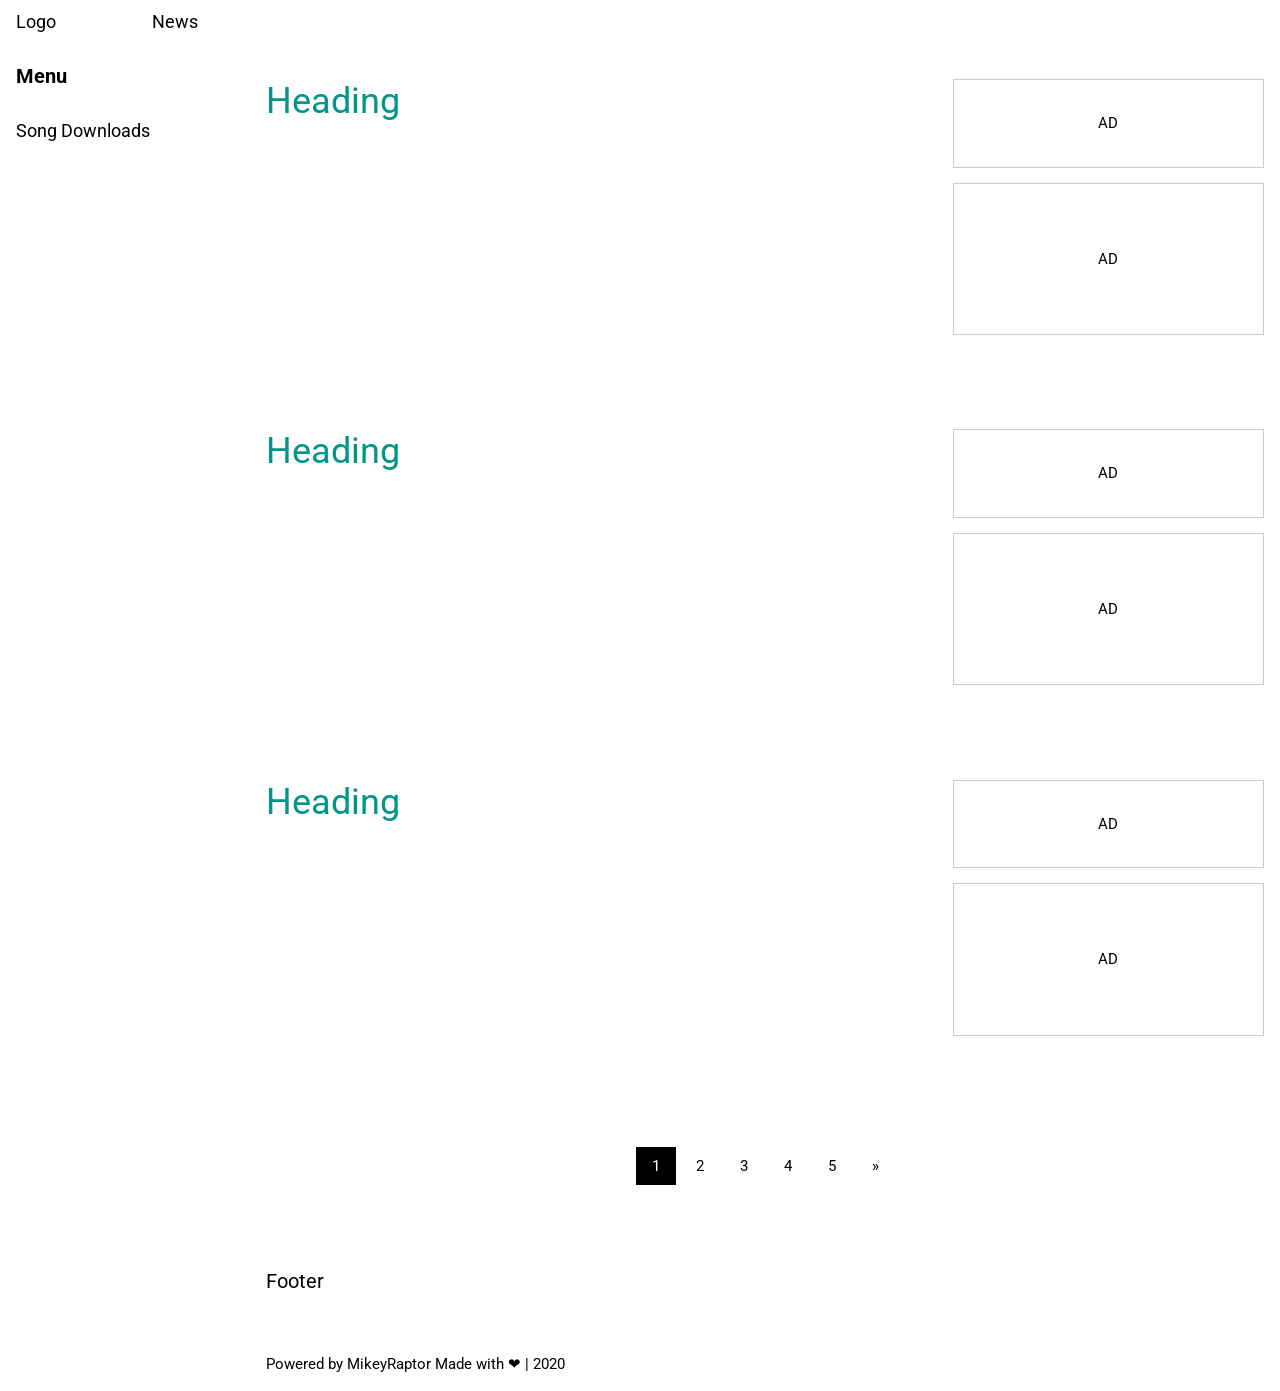
==== porn/index.html @ 37f0724a "Create index.html" ====
<!DOCTYPE html>
<html lang="en">
<title>PornSite</title>
<meta charset="UTF-8">
<meta name="viewport" content="width=device-width, initial-scale=1">
<link rel="stylesheet" href="https://www.w3schools.com/w3css/4/w3.css">
<link rel="stylesheet" href="https://www.w3schools.com/lib/w3-theme-black.css">
<link rel="stylesheet" href="https://fonts.googleapis.com/css?family=Roboto">
<link rel="stylesheet" href="https://cdnjs.cloudflare.com/ajax/libs/font-awesome/4.7.0/css/font-awesome.min.css">
<style>
html,body,h1,h2,h3,h4,h5,h6 {font-family: "Roboto", sans-serif;}
.w3-sidebar {
  z-index: 3;
  width: 250px;
  top: 43px;
  bottom: 0;
  height: inherit;
}
</style>
<body>

<!-- Navbar -->
<div class="w3-top">
  <div class="w3-bar w3-theme w3-top w3-left-align w3-large">
    <a class="w3-bar-item w3-button w3-right w3-hide-large w3-hover-white w3-large w3-theme-l1" href="javascript:void(0)" onclick="w3_open()"><i class="fa fa-bars"></i></a>
    <a href="/" class="w3-bar-item w3-button w3-theme-l1">Logo</a>
    <a href="/" class="w3-bar-item w3-button w3-hide-small w3-hover-white"></a>
    <a href="/" class="w3-bar-item w3-button w3-hide-small w3-hover-white"></a>
    <a href="/" class="w3-bar-item w3-button w3-hide-small w3-hover-white">News</a>
    <a href="/" class="w3-bar-item w3-button w3-hide-small w3-hover-white"></a>
    <a href="/" class="w3-bar-item w3-button w3-hide-small w3-hide-medium w3-hover-white"></a>
    <a href="/" class="w3-bar-item w3-button w3-hide-small w3-hide-medium w3-hover-white"></a>
  </div>
</div>

<!-- Sidebar -->
<nav class="w3-sidebar w3-bar-block w3-collapse w3-large w3-theme-l5 w3-animate-left" id="mySidebar">
  <a href="javascript:void(0)" onclick="w3_close()" class="w3-right w3-xlarge w3-padding-large w3-hover-black w3-hide-large" title="Close Menu">
    <i class="fa fa-remove"></i>
  </a>
  <h4 class="w3-bar-item"><b>Menu</b></h4>
  <a class="w3-bar-item w3-button w3-hover-black" href="/">Song Downloads</a>
  <a class="w3-bar-item w3-button w3-hover-black" href="/"></a>
  <a class="w3-bar-item w3-button w3-hover-black" href="/"></a>
  <a class="w3-bar-item w3-button w3-hover-black" href="/"></a>
</nav>

<!-- Overlay effect when opening sidebar on small screens -->
<div class="w3-overlay w3-hide-large" onclick="w3_close()" style="cursor:pointer" title="close side menu" id="myOverlay"></div>

<!-- Main content: shift it to the right by 250 pixels when the sidebar is visible -->
<div class="w3-main" style="margin-left:250px">

  <div class="w3-row w3-padding-64">
    <div class="w3-twothird w3-container">
      <h1 class="w3-text-teal">Heading</h1>
      <p></p>
    </div>
    <div class="w3-third w3-container">
      <p class="w3-border w3-padding-large w3-padding-32 w3-center">AD</p>
      <p class="w3-border w3-padding-large w3-padding-64 w3-center">AD</p>
    </div>
  </div>

  <div class="w3-row">
    <div class="w3-twothird w3-container">
      <h1 class="w3-text-teal">Heading</h1>
      <p> </p>
    </div>
    <div class="w3-third w3-container">
      <p class="w3-border w3-padding-large w3-padding-32 w3-center">AD</p>
      <p class="w3-border w3-padding-large w3-padding-64 w3-center">AD</p>
    </div>
  </div>

  <div class="w3-row w3-padding-64">
    <div class="w3-twothird w3-container">
      <h1 class="w3-text-teal">Heading</h1>
      <p> </p>
    </div>
    <div class="w3-third w3-container">
      <p class="w3-border w3-padding-large w3-padding-32 w3-center">AD</p>
      <p class="w3-border w3-padding-large w3-padding-64 w3-center">AD</p>
    </div>
  </div>

  <!-- Pagination -->
  <div class="w3-center w3-padding-32">
    <div class="w3-bar">
      <a class="w3-button w3-black" href="#">1</a>
      <a class="w3-button w3-hover-black" href="/">2</a>
      <a class="w3-button w3-hover-black" href="/">3</a>
      <a class="w3-button w3-hover-black" href="/">4</a>
      <a class="w3-button w3-hover-black" href="/">5</a>
      <a class="w3-button w3-hover-black" href="/">»</a>
    </div>
  </div>

  <footer id="myFooter">
    <div class="w3-container w3-theme-l2 w3-padding-32">
      <h4>Footer</h4>
    </div>

    <div class="w3-container w3-theme-l1">
      <p>Powered by MikeyRaptor Made with &#10084; | 2020</p>
    </div>
  </footer>

<!-- END MAIN -->
</div>

<script>
// Get the Sidebar
var mySidebar = document.getElementById("mySidebar");

// Get the DIV with overlay effect
var overlayBg = document.getElementById("myOverlay");

// Toggle between showing and hiding the sidebar, and add overlay effect
function w3_open() {
  if (mySidebar.style.display === 'block') {
    mySidebar.style.display = 'none';
    overlayBg.style.display = "none";
  } else {
    mySidebar.style.display = 'block';
    overlayBg.style.display = "block";
  }
}

// Close the sidebar with the close button
function w3_close() {
  mySidebar.style.display = "none";
  overlayBg.style.display = "none";
}
</script>

</body>
</html>
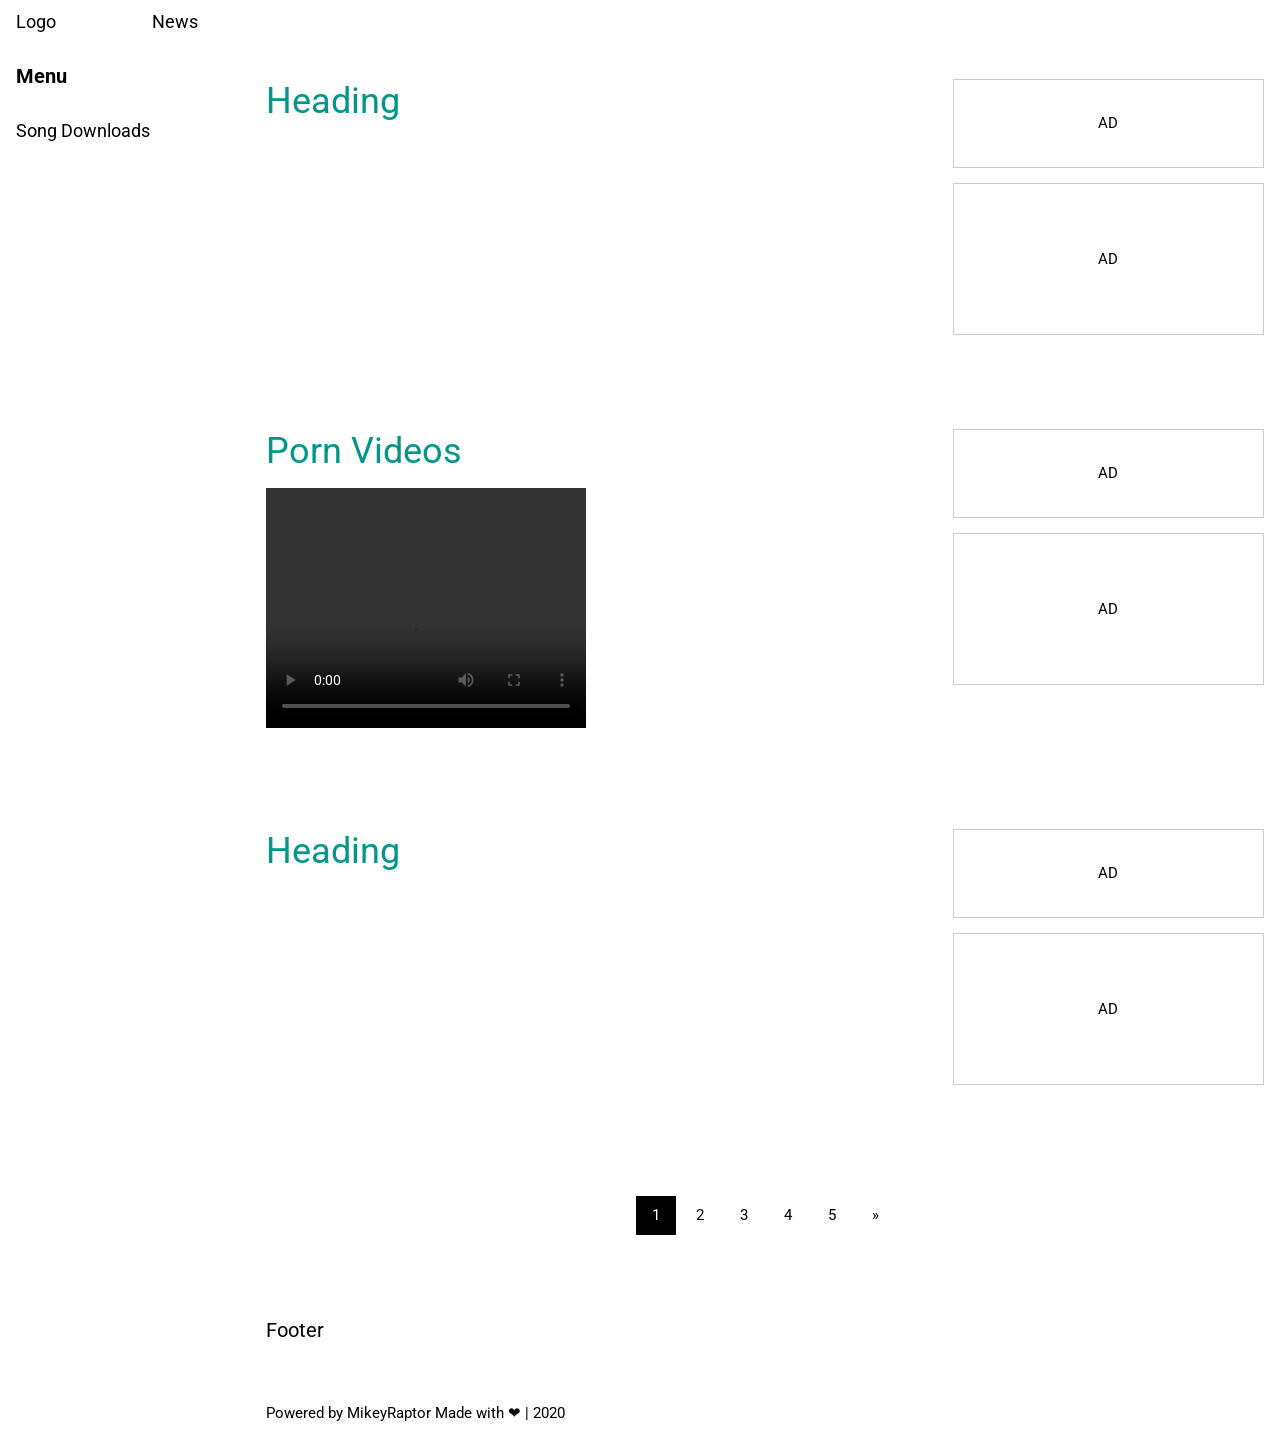
==== commit 41fca6a0: "Update index.html" ====
--- a/porn/index.html
+++ b/porn/index.html
@@ -39,7 +39,7 @@
     <i class="fa fa-remove"></i>
   </a>
   <h4 class="w3-bar-item"><b>Menu</b></h4>
-  <a class="w3-bar-item w3-button w3-hover-black" href="/">Song Downloads</a>
+  <a class="w3-bar-item w3-button w3-hover-black" href="https://mikeyraptor.dynu.net/songs/">Song Downloads</a>
   <a class="w3-bar-item w3-button w3-hover-black" href="/"></a>
   <a class="w3-bar-item w3-button w3-hover-black" href="/"></a>
   <a class="w3-bar-item w3-button w3-hover-black" href="/"></a>
@@ -64,7 +64,12 @@
 
   <div class="w3-row">
     <div class="w3-twothird w3-container">
-      <h1 class="w3-text-teal">Heading</h1>
+      <h1 class="w3-text-teal">Porn Videos</h1>
+      <video width="320" height="240" controls>
+        <source src="http://dle321-cdn.perfectgirls.net/mp4/osPwQIRoaOPkuI3wsG0x3A==,1587422150/680/769/680769-hd.mp4" type="video/mp4">
+        
+        Your browser does not support the video tag.
+      </video>
       <p> </p>
     </div>
     <div class="w3-third w3-container">
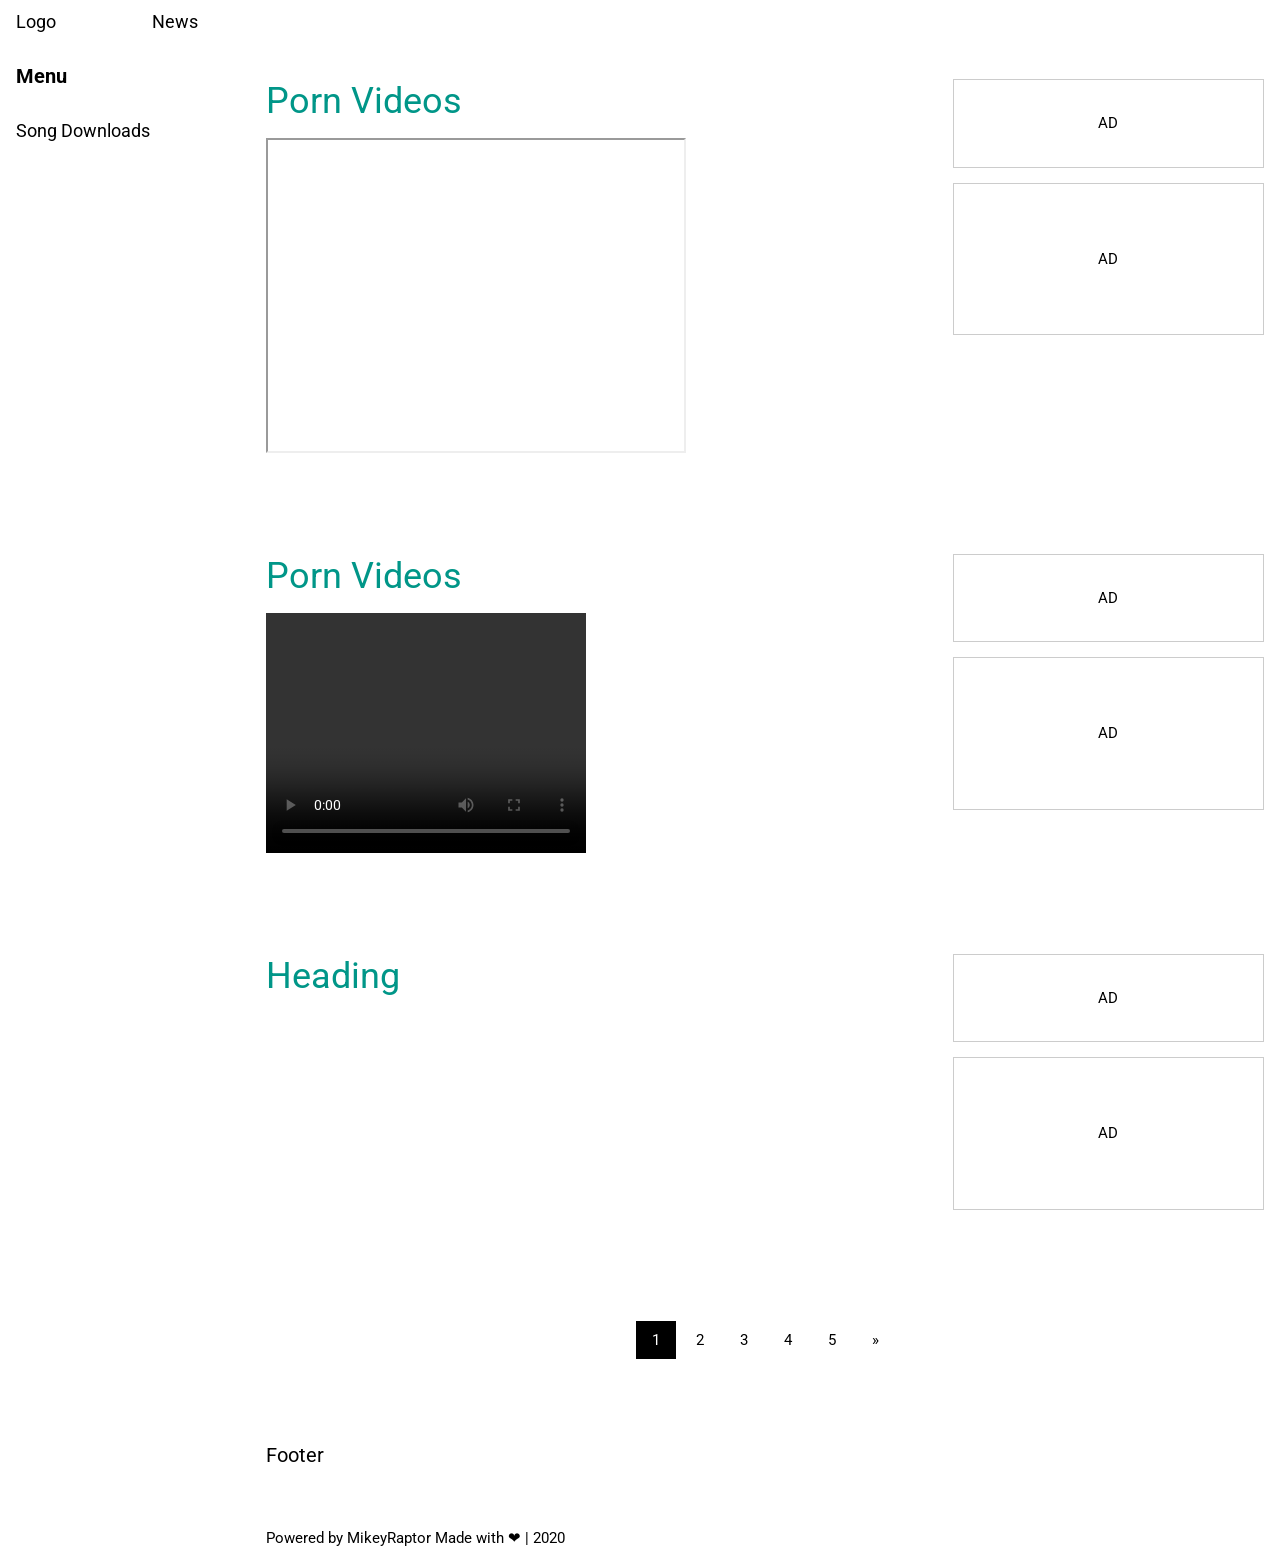
==== commit 17635de2: "Update index.html" ====
--- a/porn/index.html
+++ b/porn/index.html
@@ -53,7 +53,10 @@
 
   <div class="w3-row w3-padding-64">
     <div class="w3-twothird w3-container">
-      <h1 class="w3-text-teal">Heading</h1>
+      <h1 class="w3-text-teal">Porn Videos</h1>
+      <iframe width="420" height="315"
+        src="http://dle321-cdn.perfectgirls.net/mp4/osPwQIRoaOPkuI3wsG0x3A==,1587422150/680/769/680769-hd.mp4">
+      </iframe>
       <p></p>
     </div>
     <div class="w3-third w3-container">
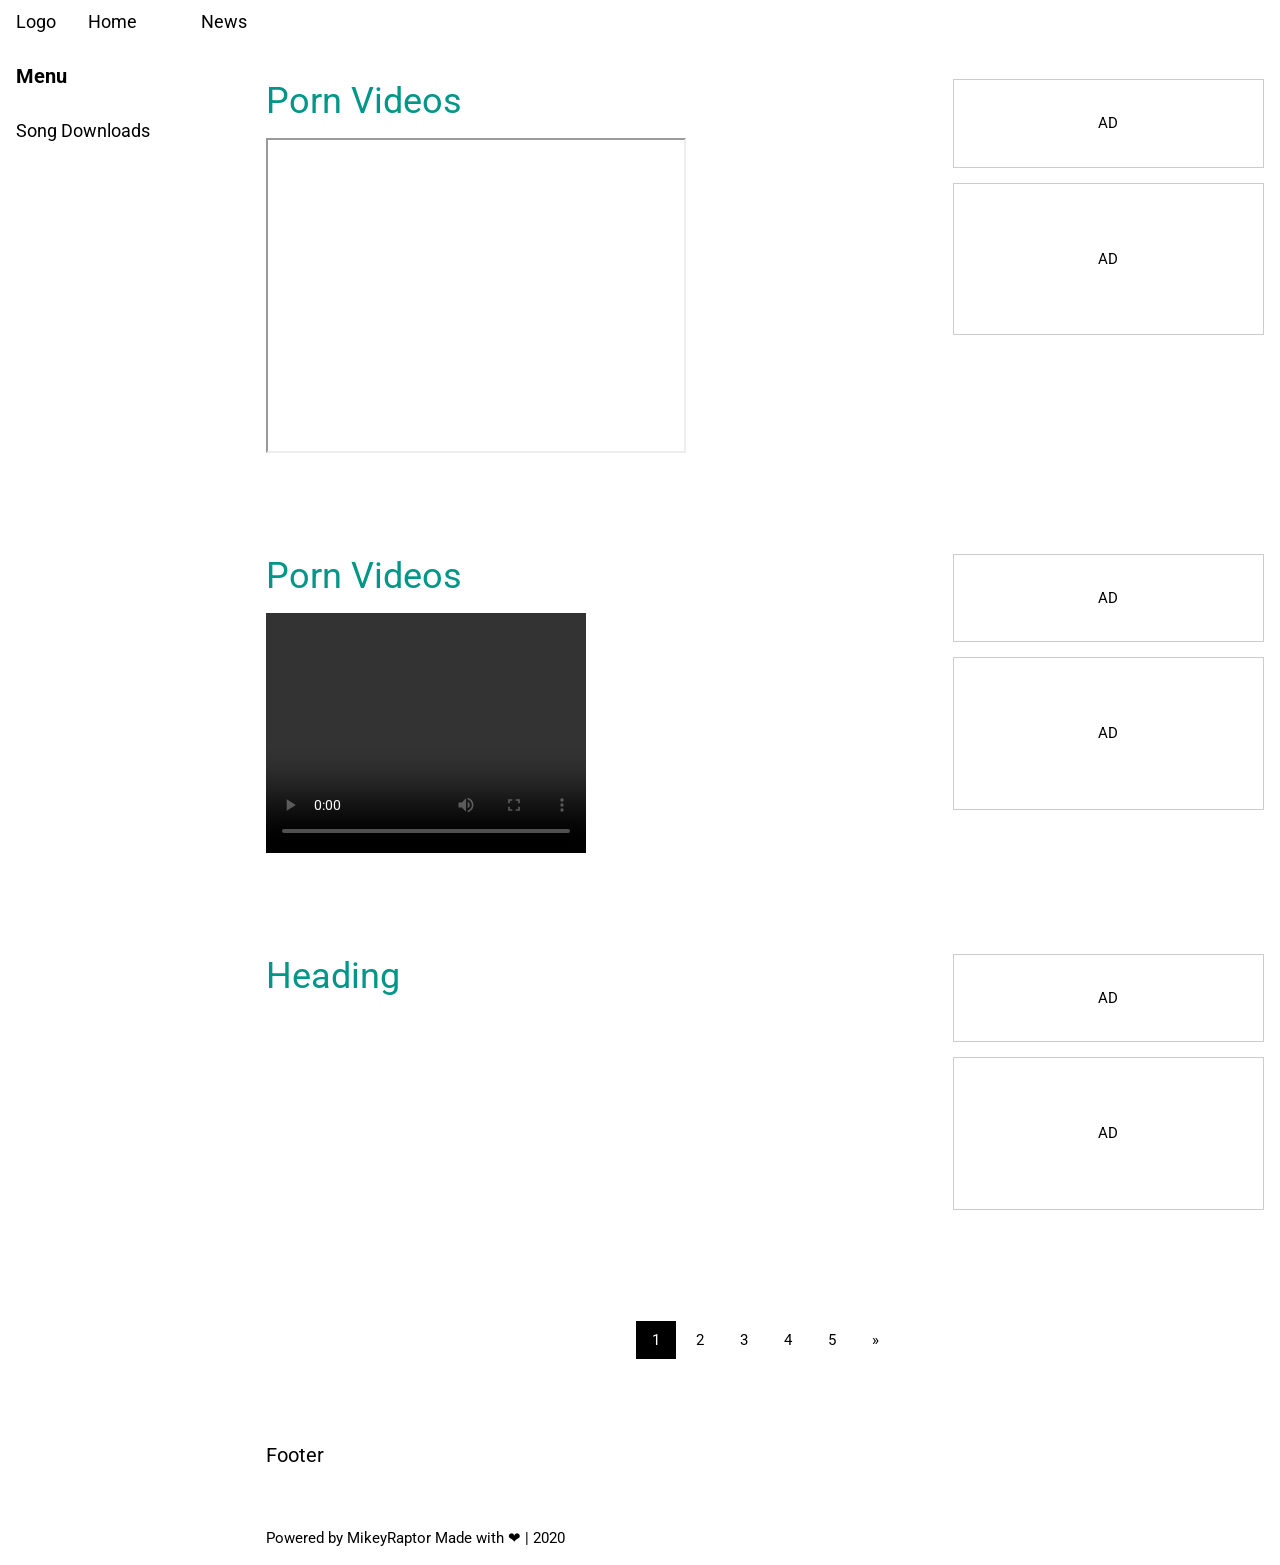
==== commit 752cf268: "Update index.html" ====
--- a/porn/index.html
+++ b/porn/index.html
@@ -24,7 +24,7 @@
   <div class="w3-bar w3-theme w3-top w3-left-align w3-large">
     <a class="w3-bar-item w3-button w3-right w3-hide-large w3-hover-white w3-large w3-theme-l1" href="javascript:void(0)" onclick="w3_open()"><i class="fa fa-bars"></i></a>
     <a href="/" class="w3-bar-item w3-button w3-theme-l1">Logo</a>
-    <a href="/" class="w3-bar-item w3-button w3-hide-small w3-hover-white"></a>
+    <a href="/" class="w3-bar-item w3-button w3-hide-small w3-hover-white">Home</a>
     <a href="/" class="w3-bar-item w3-button w3-hide-small w3-hover-white"></a>
     <a href="/" class="w3-bar-item w3-button w3-hide-small w3-hover-white">News</a>
     <a href="/" class="w3-bar-item w3-button w3-hide-small w3-hover-white"></a>
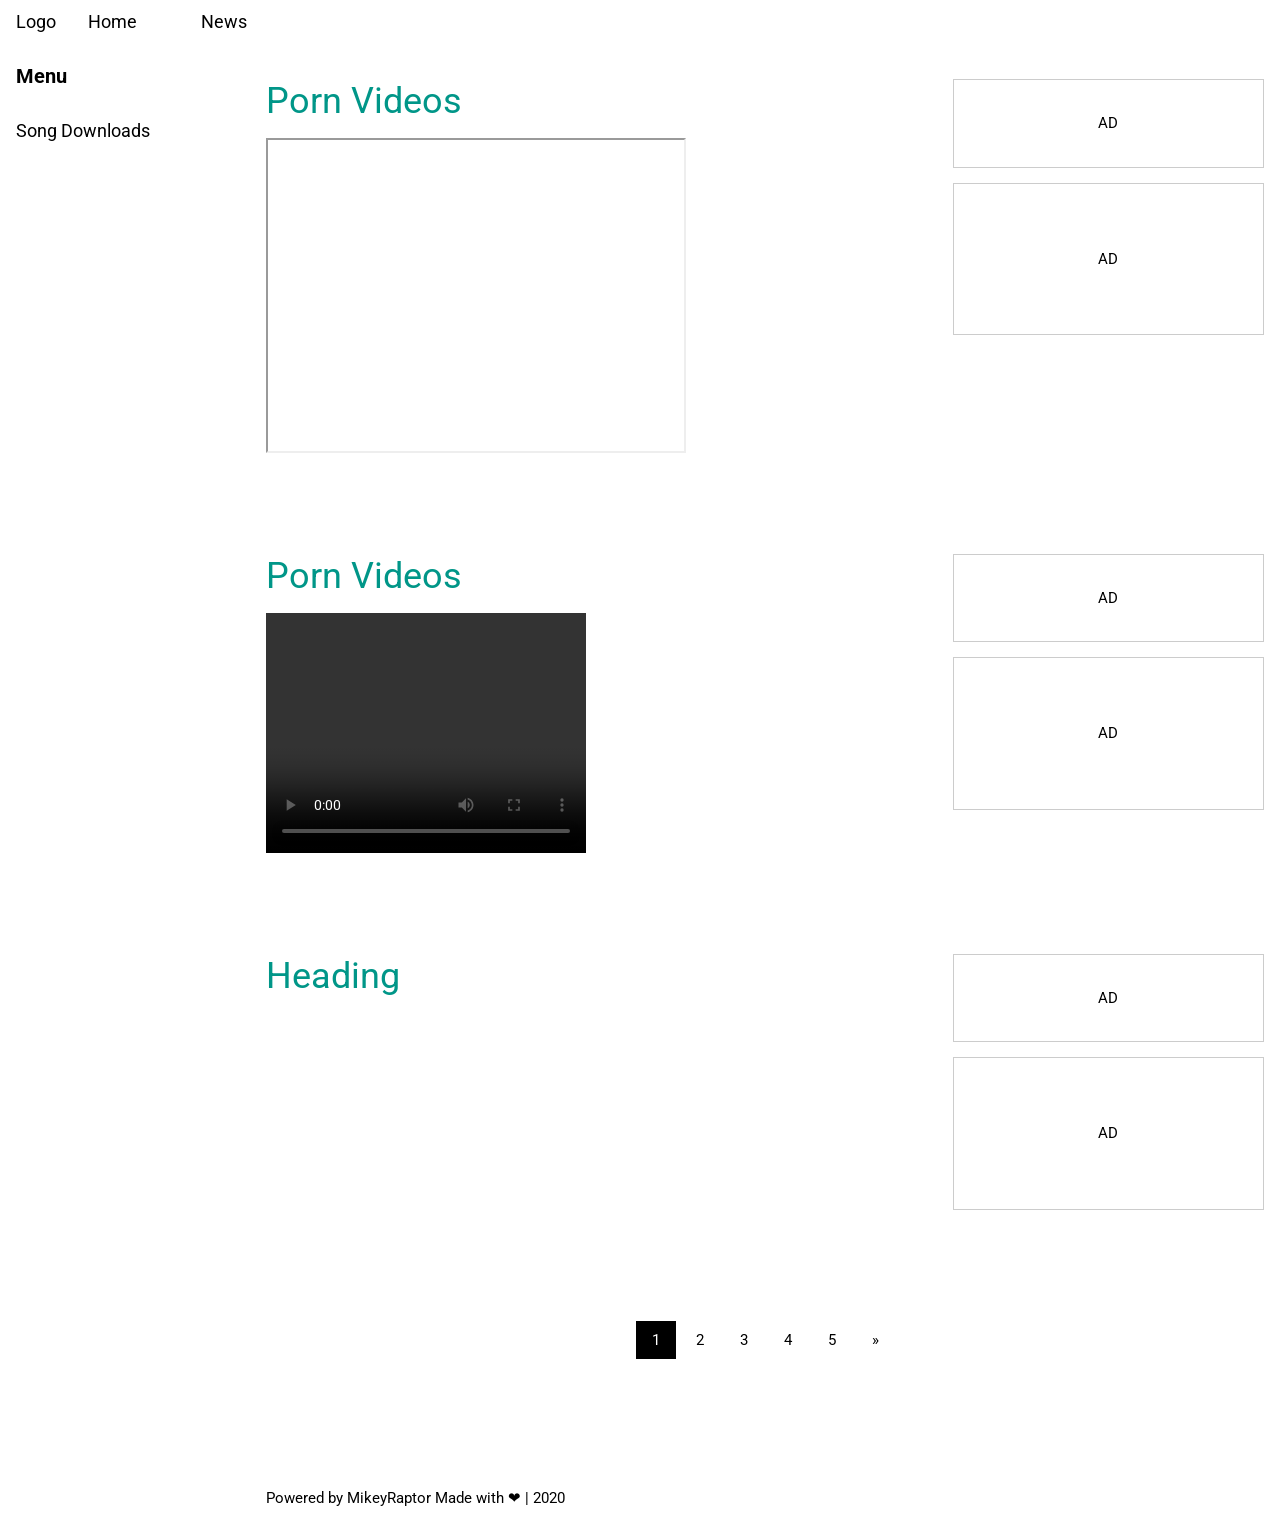
==== commit 5ed5cd09: "Update index.html" ====
--- a/porn/index.html
+++ b/porn/index.html
@@ -106,7 +106,19 @@
 
   <footer id="myFooter">
     <div class="w3-container w3-theme-l2 w3-padding-32">
-      <h4>Footer</h4>
+      <h4>
+<script type="text/javascript">
+        <div class="w3-bottom">
+        <div class="w3-bar w3-theme w3-top w3-left-align w3-large">
+        <a class="w3-bar-item w3-button w3-right w3-hide-large w3-hover-white w3-large w3-theme-l1" href="javascript:void(0)" onclick="w3_open()"><i class="fa fa-bars"></i></a>
+        crypt_multi_num_cur = "5";
+        crypt_base_cur_0 = "Bitcoin (BTC)";crypt_target_cur_0 = "US Dollar (USD)";
+        crypt_base_cur_1 = "Ethereum (ETH)";crypt_target_cur_1 = "US Dollar (USD)";
+        crypt_base_cur_2 = "Ethereum Classic (ETC)";crypt_target_cur_2 = "US Dollar (USD)";
+        crypt_base_cur_3 = "Digibyte (DGB)";crypt_target_cur_3 = "US Dollar (USD)";
+        crypt_base_cur_4 = "Monero (XMR)";crypt_target_cur_4 = "US Dollar (USD)";
+        crypt_multi_font_color = "green";</script>
+<script type="text/javascript" src="https://www.cryptonator.com/ui/js/widget/multi_widget.js"></script></h4>
     </div>
 
     <div class="w3-container w3-theme-l1">
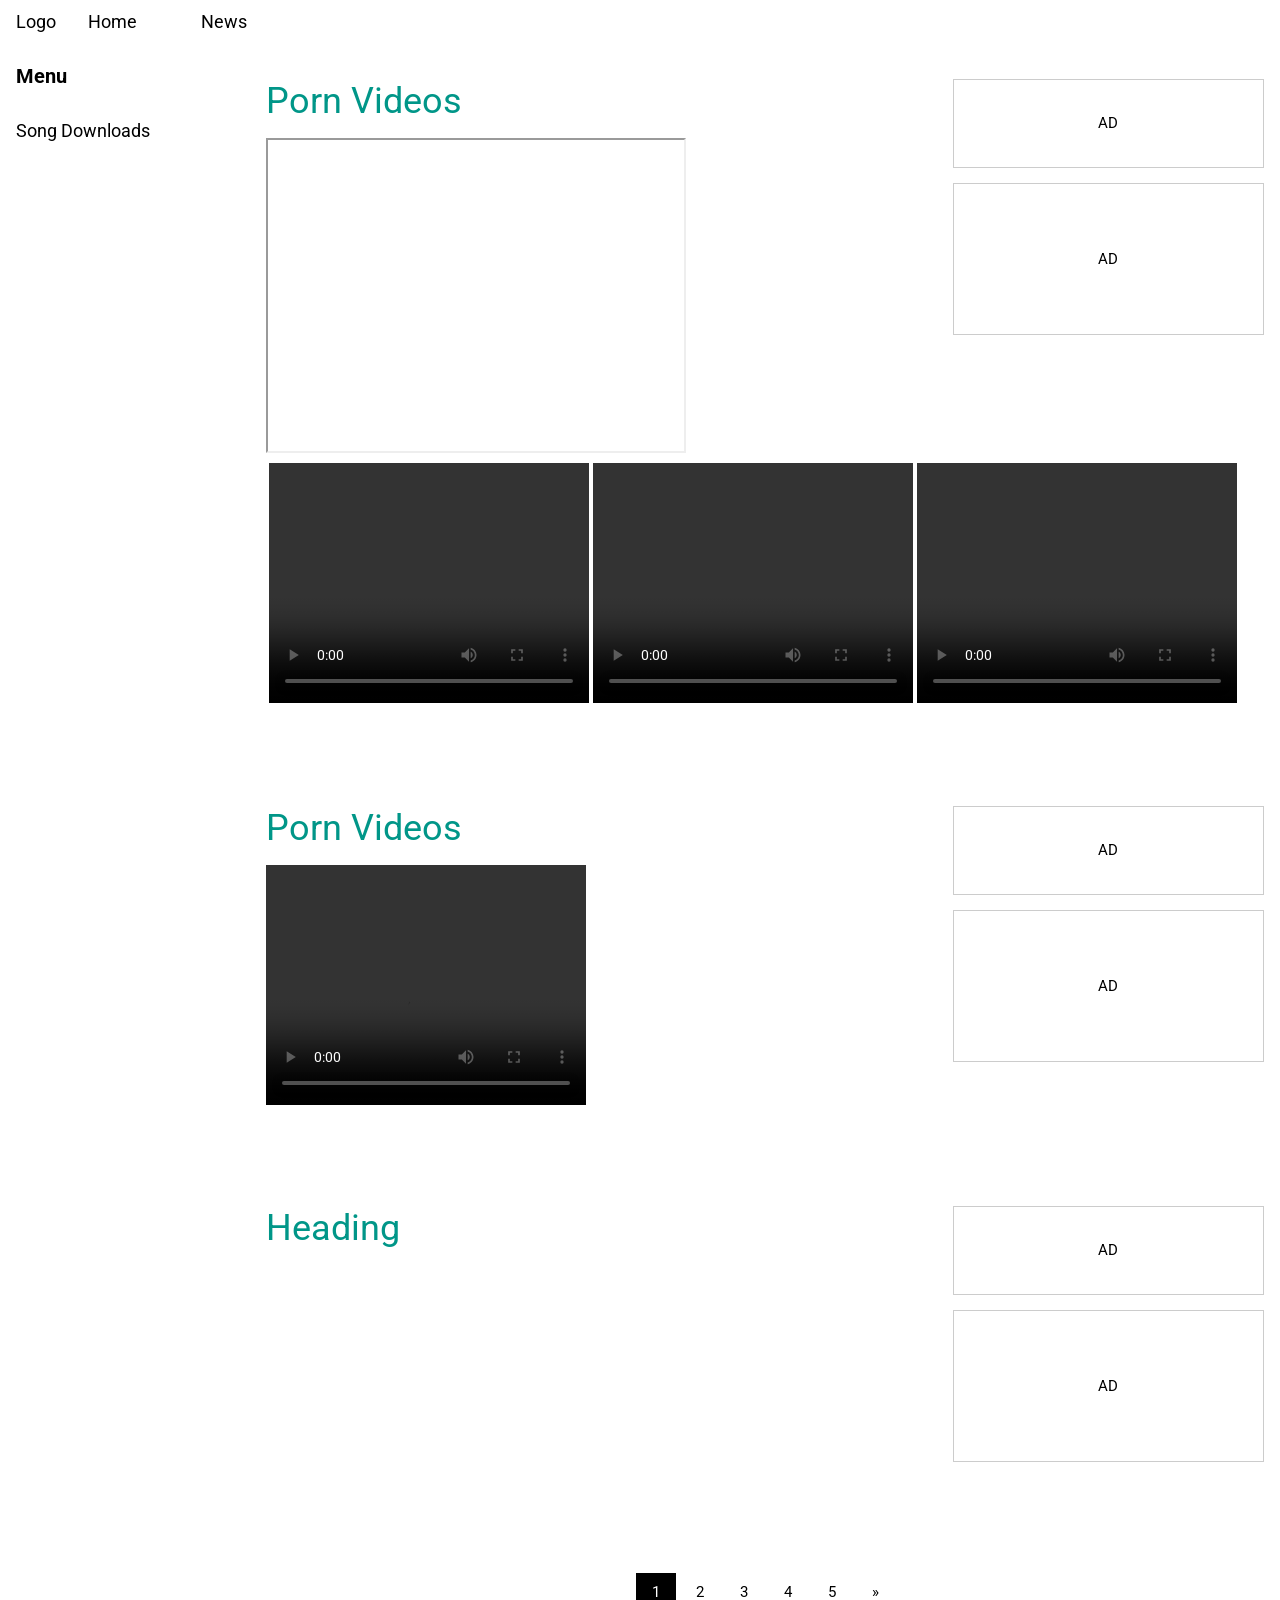
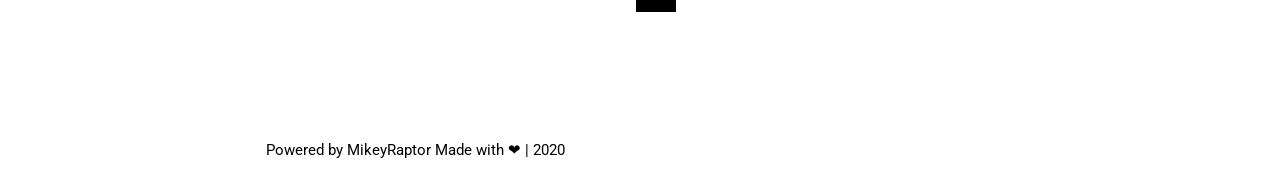
==== commit 18cc1365: "Update index.html" ====
--- a/porn/index.html
+++ b/porn/index.html
@@ -54,9 +54,30 @@
   <div class="w3-row w3-padding-64">
     <div class="w3-twothird w3-container">
       <h1 class="w3-text-teal">Porn Videos</h1>
+      <table>
+       <tr>
+
+        <td><video width="320" height="240" controls>
+        <source src="videos/porn.mp4" type="video/mp4">
+        Your browser does not support the video tag
+        </video>
+        </td>
+
+        <td><video width="320" height="240" controls>
+        <source src="videos/porn1.mp4" type="video/mp4">
+        Your browser does not support the video tag
+        </video>
+        </td>
+
+        <td><video width="320" height="240" controls>
+        <source src="videos/porn2.mp4" type="video/mp4">
+        Your browser does not support the video tag
+        </video>
+        </td>                                                                                                                                                                  </tr>                   
       <iframe width="420" height="315"
         src="http://dle321-cdn.perfectgirls.net/mp4/osPwQIRoaOPkuI3wsG0x3A==,1587422150/680/769/680769-hd.mp4">
       </iframe>
+      </table>
       <p></p>
     </div>
     <div class="w3-third w3-container">
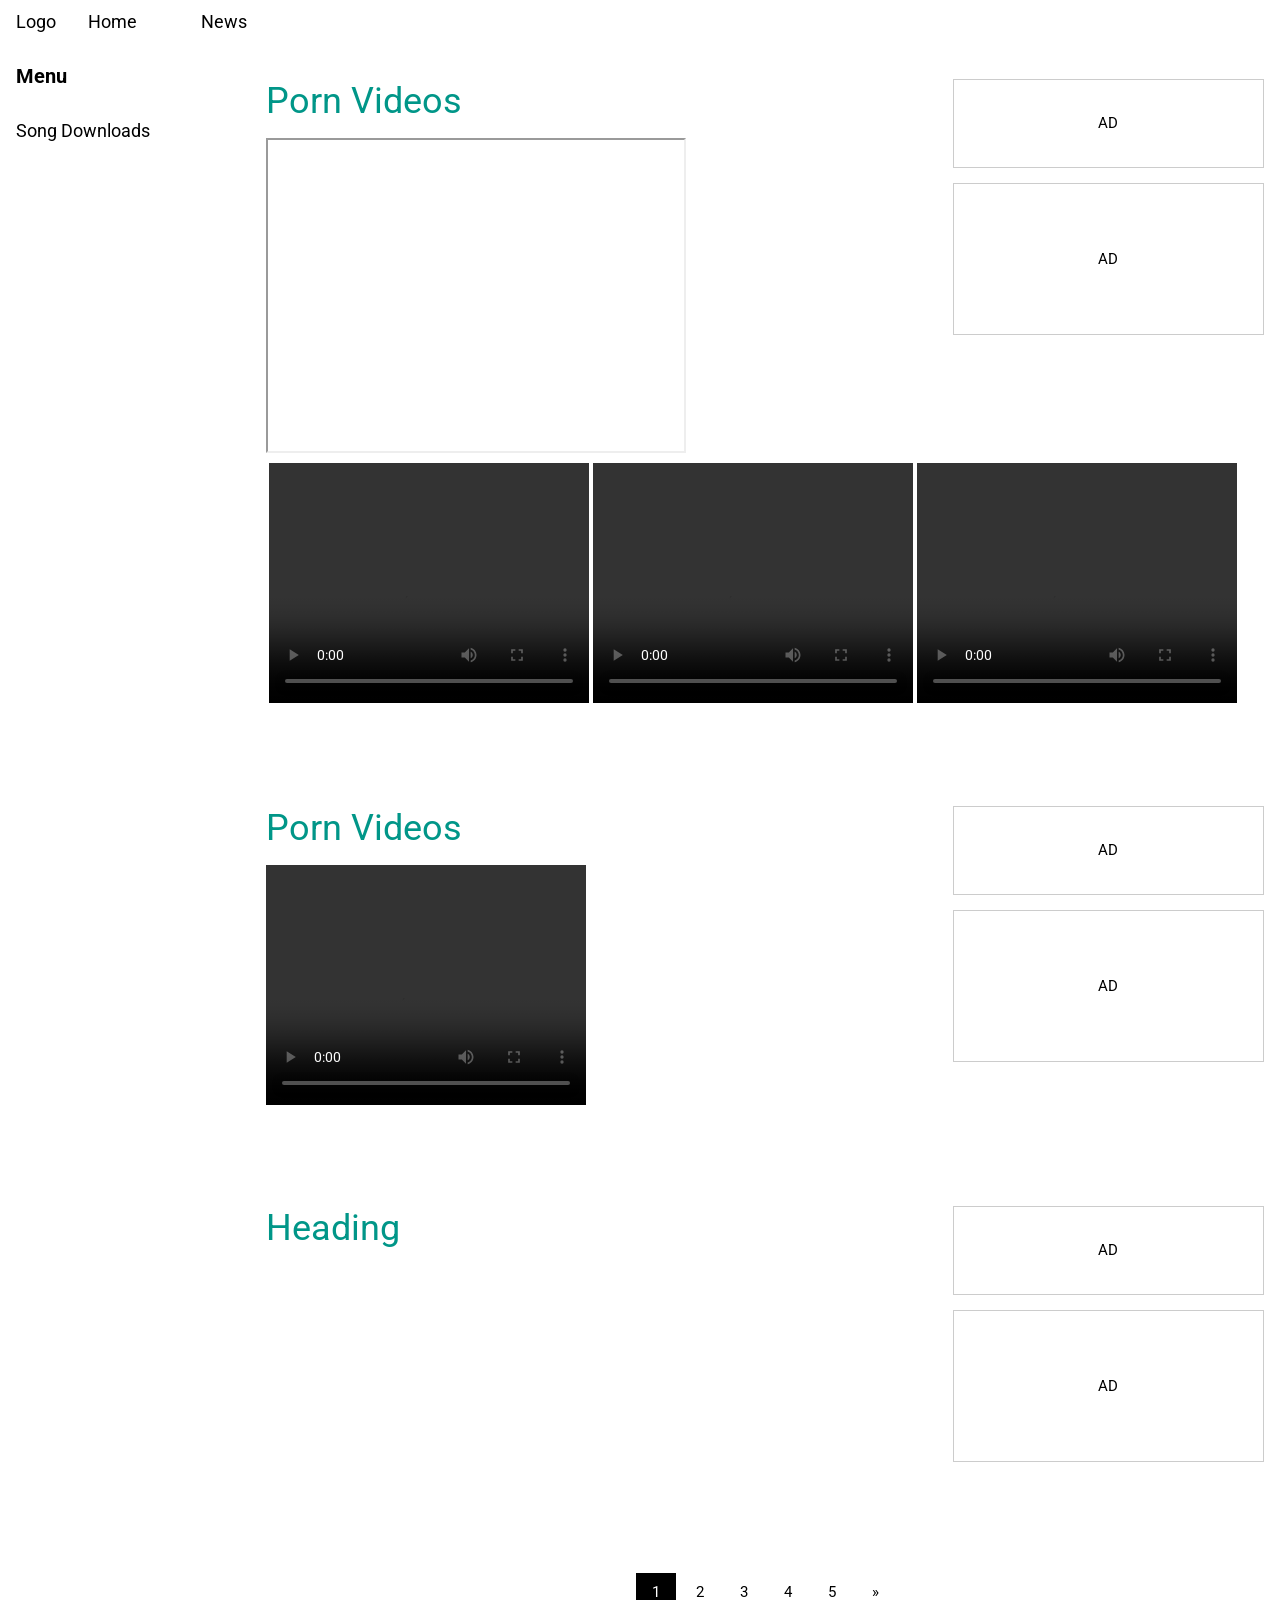
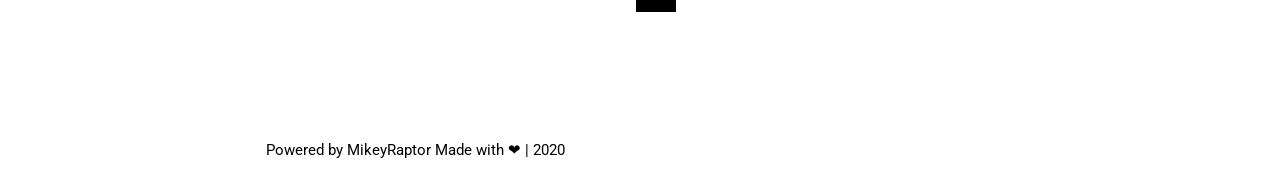
==== commit 942563d6: "Update index.html" ====
--- a/porn/index.html
+++ b/porn/index.html
@@ -54,23 +54,24 @@
   <div class="w3-row w3-padding-64">
     <div class="w3-twothird w3-container">
       <h1 class="w3-text-teal">Porn Videos</h1>
+      
       <table>
        <tr>
 
         <td><video width="320" height="240" controls>
-        <source src="videos/porn.mp4" type="video/mp4">
+        <source src="http://dle320-cdn.perfectgirls.net/mp4/842NnYeRW5WFOEf57bkg6g==,1587423887/680/780/680780.mp4" type="video/mp4">
         Your browser does not support the video tag
         </video>
         </td>
 
         <td><video width="320" height="240" controls>
-        <source src="videos/porn1.mp4" type="video/mp4">
+        <source src="http://dle320-cdn.perfectgirls.net/mp4/842NnYeRW5WFOEf57bkg6g==,1587423887/680/780/680780.mp4" type="video/mp4">
         Your browser does not support the video tag
         </video>
         </td>
 
         <td><video width="320" height="240" controls>
-        <source src="videos/porn2.mp4" type="video/mp4">
+        <source src="http://dle320-cdn.perfectgirls.net/mp4/842NnYeRW5WFOEf57bkg6g==,1587423887/680/780/680780.mp4" type="video/mp4">
         Your browser does not support the video tag
         </video>
         </td>                                                                                                                                                                  </tr>                   
@@ -90,8 +91,9 @@
     <div class="w3-twothird w3-container">
       <h1 class="w3-text-teal">Porn Videos</h1>
       <video width="320" height="240" controls>
-        <source src="http://dle321-cdn.perfectgirls.net/mp4/osPwQIRoaOPkuI3wsG0x3A==,1587422150/680/769/680769-hd.mp4" type="video/mp4">
-        
+        <source src="http://dle320-cdn.perfectgirls.net/mp4/842NnYeRW5WFOEf57bkg6g==,1587423887/680/780/680780.mp4" type="video/mp4">
+        <source src="http://dle320-cdn.perfectgirls.net/mp4/842NnYeRW5WFOEf57bkg6g==,1587423887/680/780/680780.mp4" type="video/webm">
+        <source src="http://dle320-cdn.perfectgirls.net/mp4/842NnYeRW5WFOEf57bkg6g==,1587423887/680/780/680780.mp4" type="video/ogg">
         Your browser does not support the video tag.
       </video>
       <p> </p>
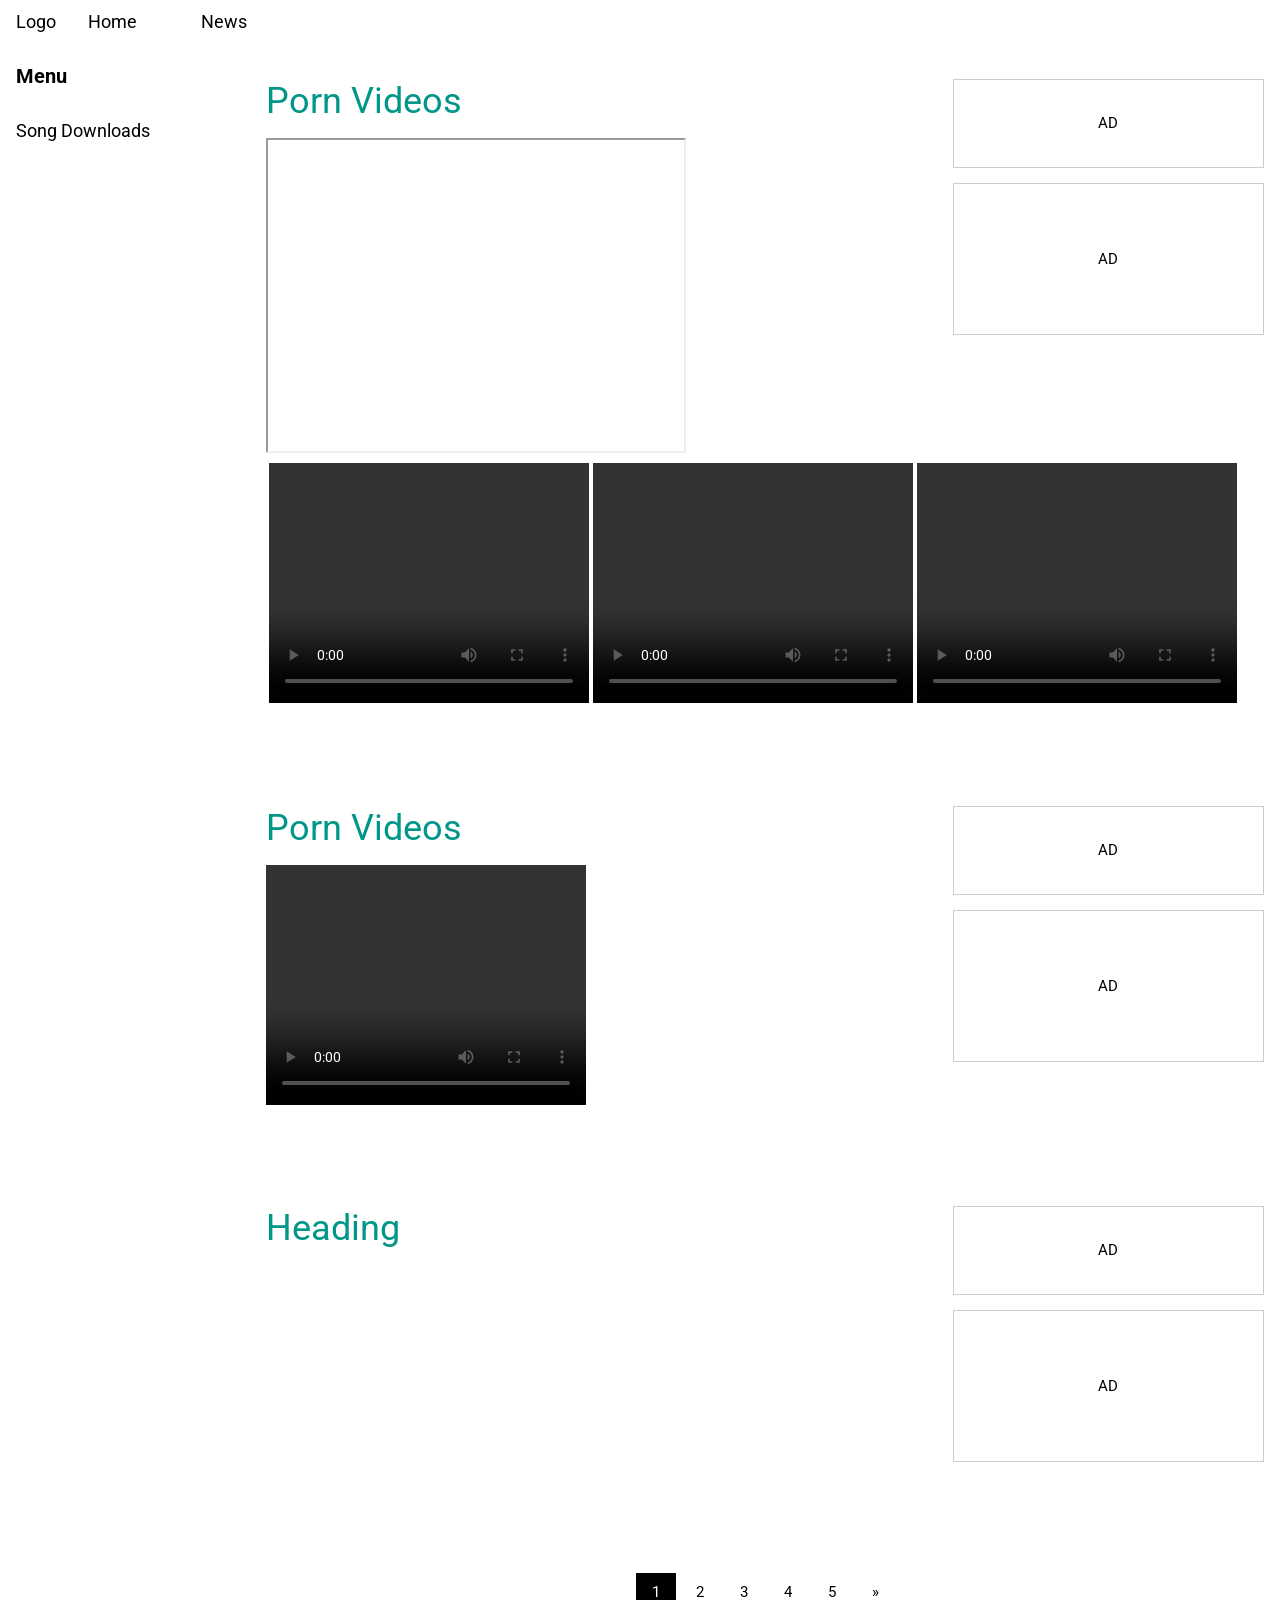
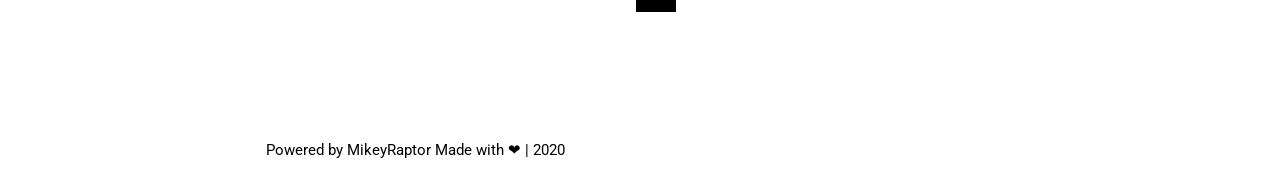
==== commit 36a7dec0: "Update index.html" ====
--- a/porn/index.html
+++ b/porn/index.html
@@ -1,4 +1,6 @@
 <!DOCTYPE html>
+
+<head>
 <html lang="en">
 <title>PornSite</title>
 <meta charset="UTF-8">
@@ -17,6 +19,8 @@
   height: inherit;
 }
 </style>
+  
+</head>  
 <body>
 
 <!-- Navbar -->
